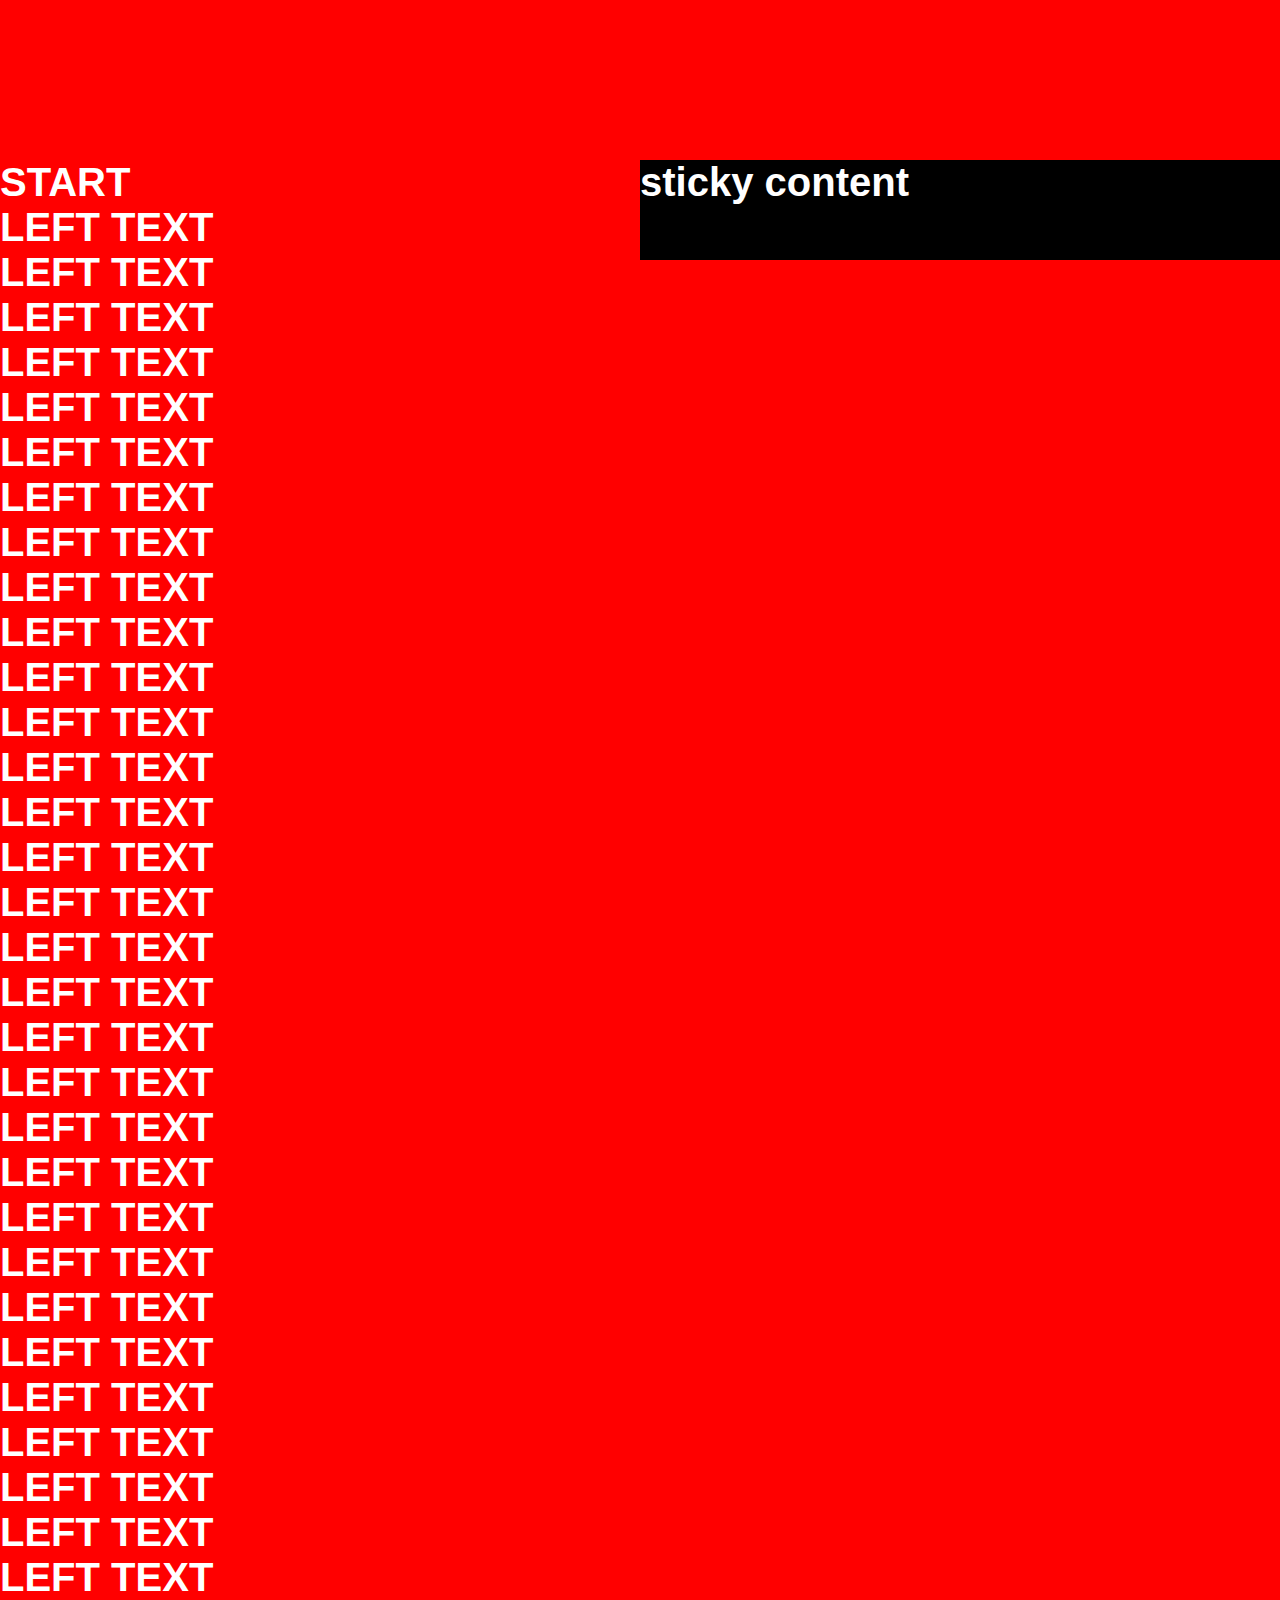
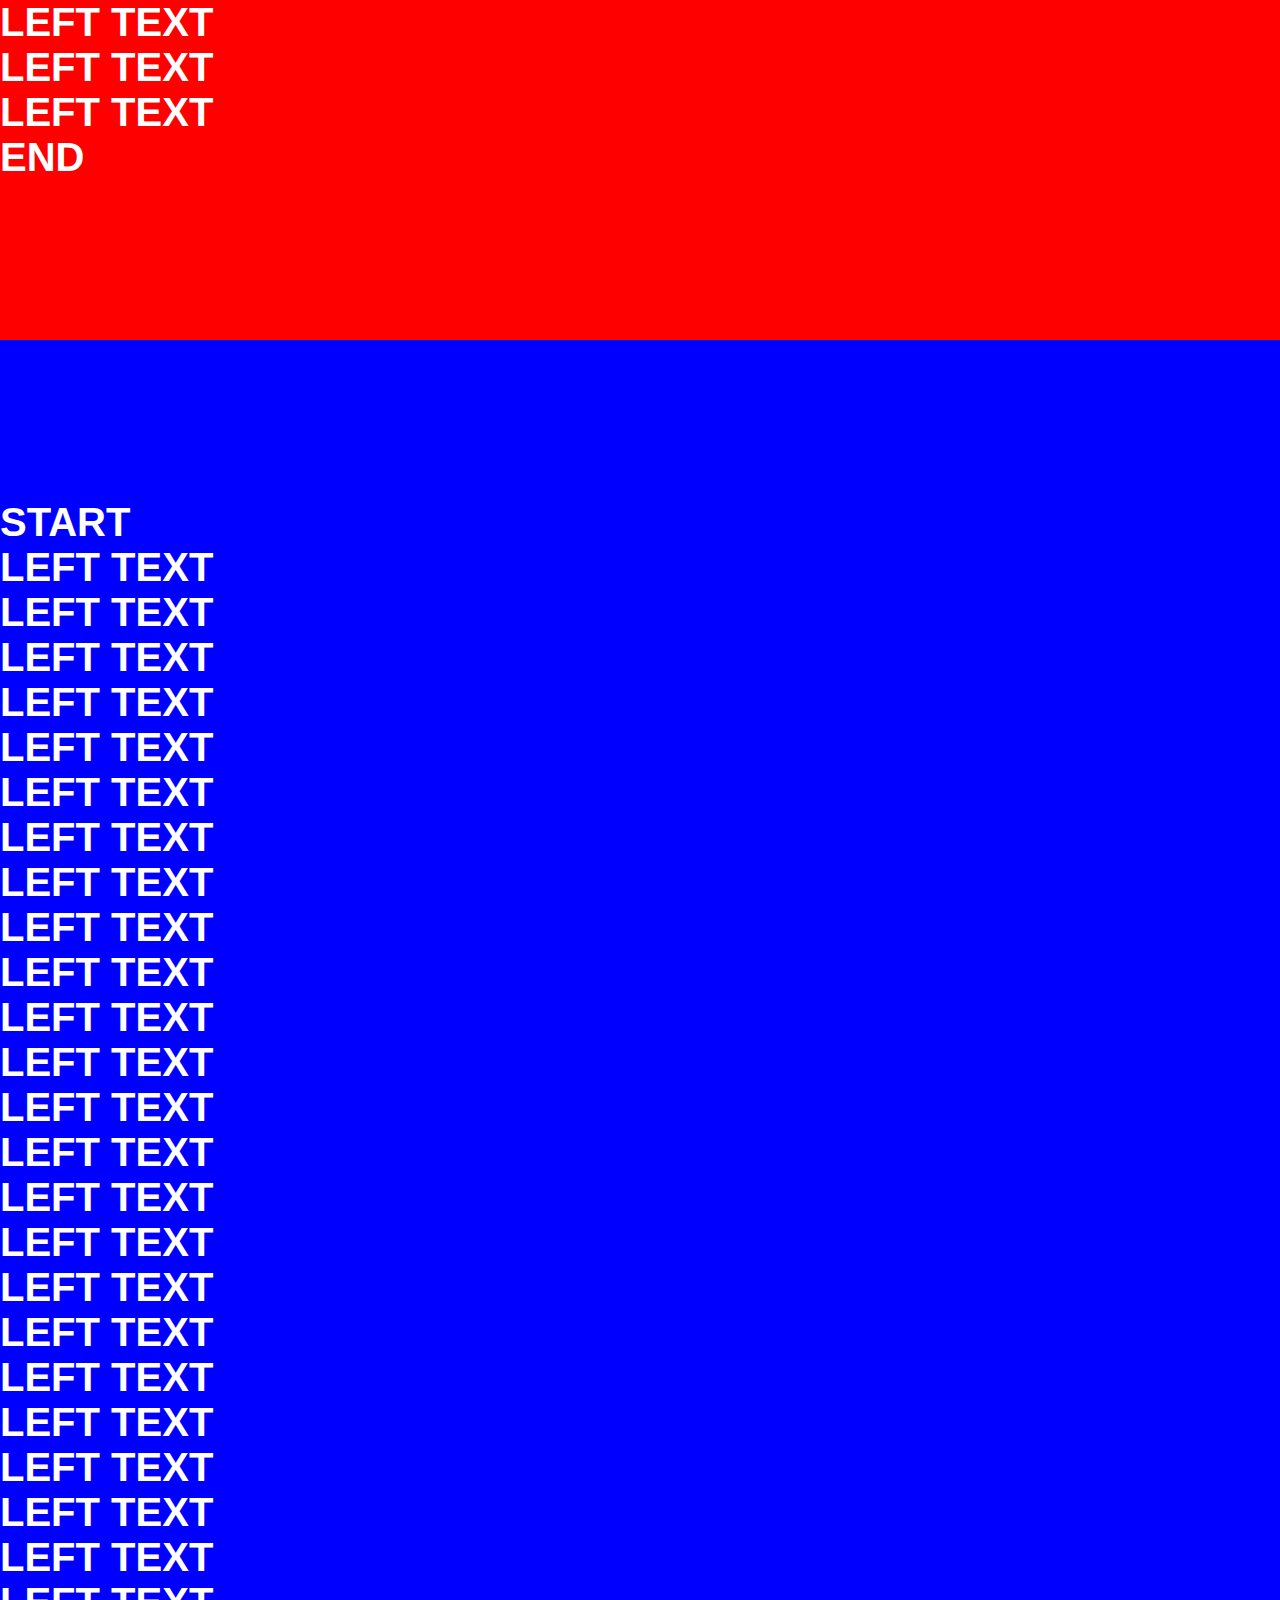
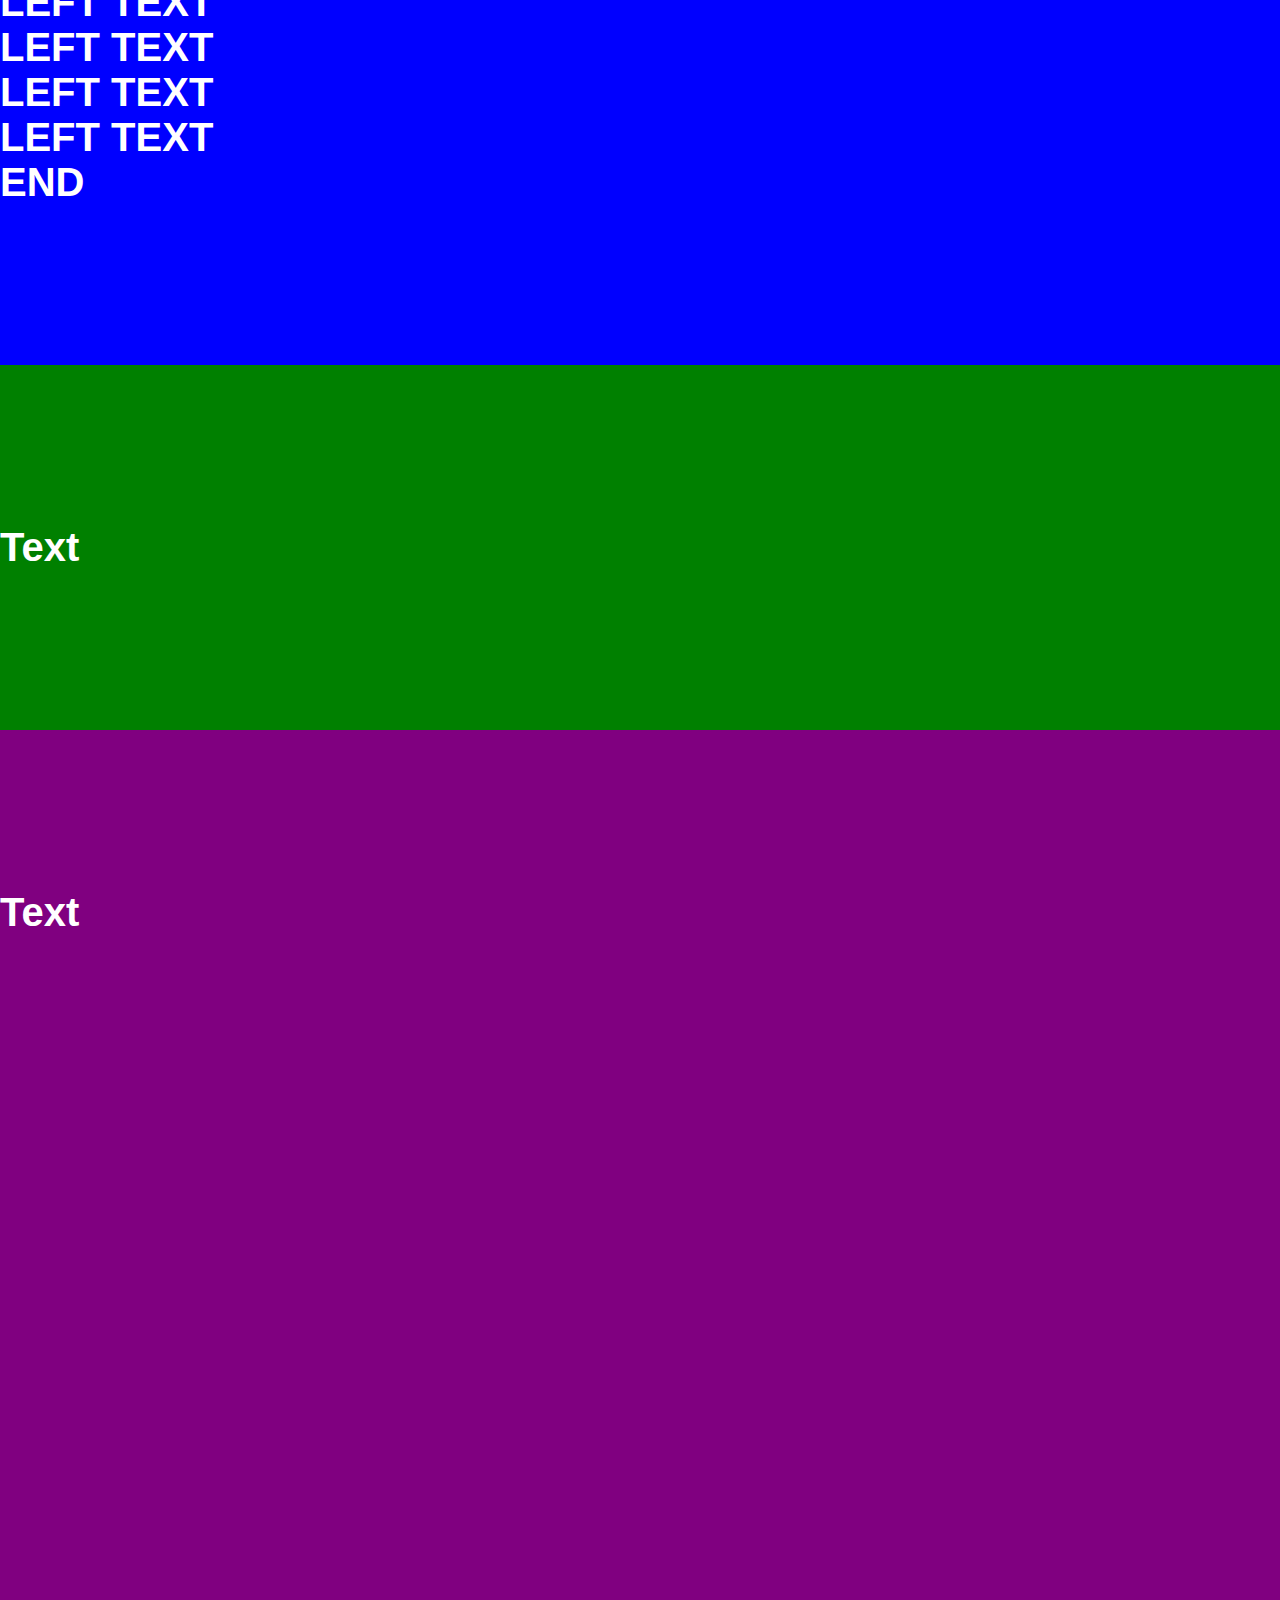
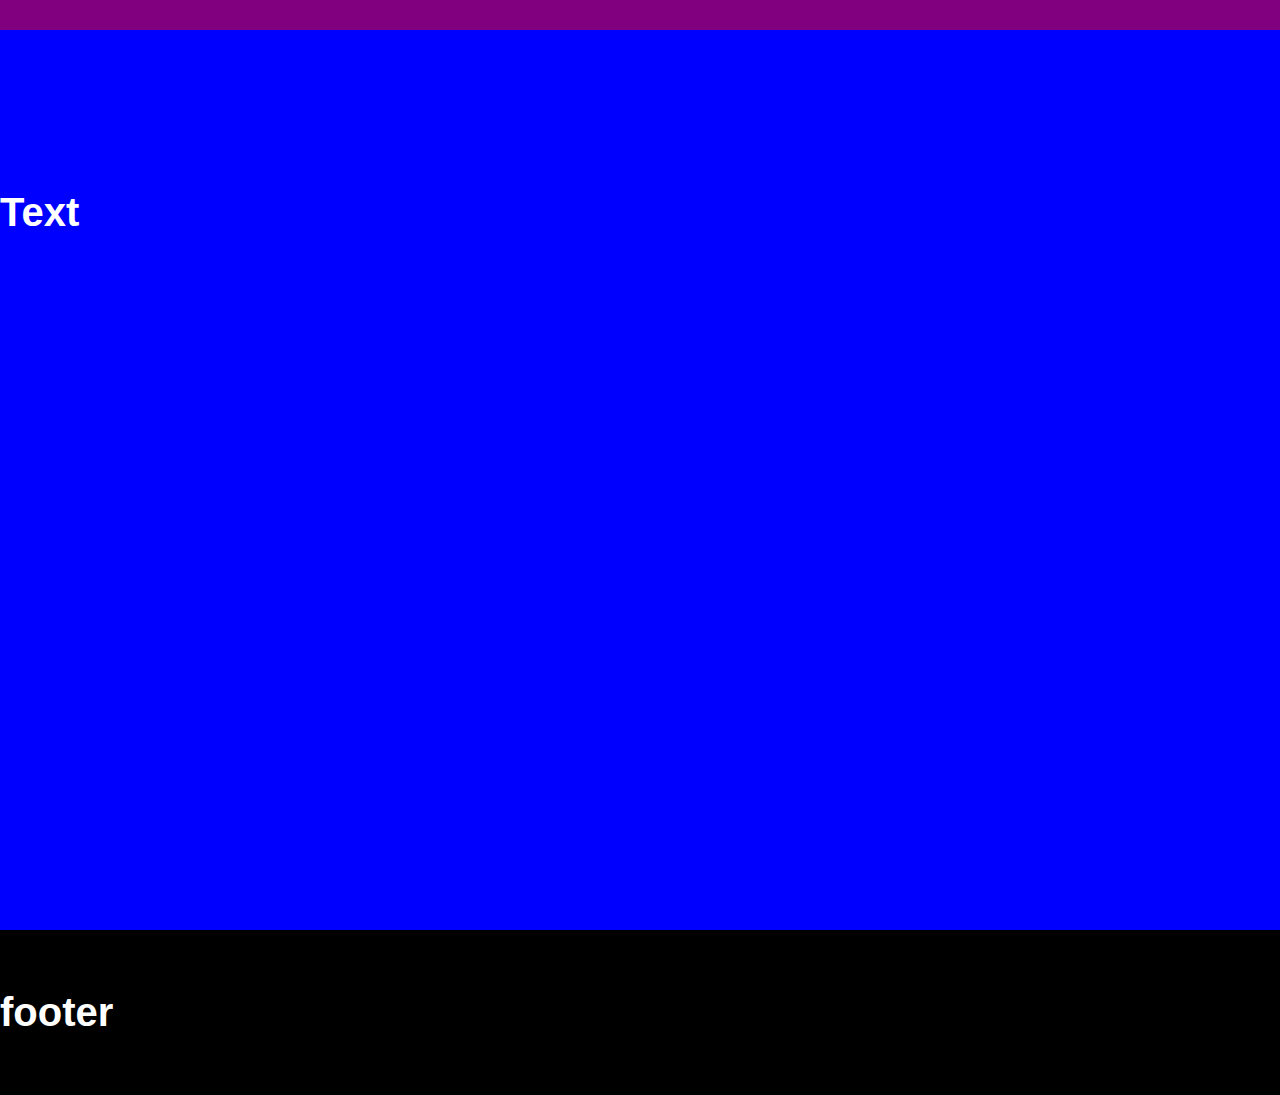
==== test.html @ 0b6aa097 "init" ====
<!-- @format -->

<!DOCTYPE html>
<html lang="en">

<head>
  <meta charset="UTF-8" />
  <meta http-equiv="X-UA-Compatible" content="IE=edge" />
  <meta name="viewport" content="width=device-width, initial-scale=1.0" />
  <title>Layout Sections in Website using GSAP ScrollTrigger</title>
  <link rel="shortcut icon" href="./assets/img1.jpg" type="image/x-icon">
  <link rel="stylesheet" href="https://cdn.jsdelivr.net/npm/locomotive-scroll@3.5.4/dist/locomotive-scroll.css">
  <link rel="stylesheet" href="style.css" />
</head>

<body>


  <div class="smooth-scroll">

    <section id="section-1" class="red min-h-100 qw" data-scroll-section>
      <div class="section-inner">


        <div class="leftText">
          <p>START</p>
          <p>LEFT TEXT</p>
          <p>LEFT TEXT</p>
          <p>LEFT TEXT</p>
          <p>LEFT TEXT</p>
          <p>LEFT TEXT</p>
          <p>LEFT TEXT</p>
          <p>LEFT TEXT</p>
          <p>LEFT TEXT</p>
          <p>LEFT TEXT</p>
          <p>LEFT TEXT</p>
          <p>LEFT TEXT</p>
          <p>LEFT TEXT</p>
          <p>LEFT TEXT</p>
          <p>LEFT TEXT</p>
          <p>LEFT TEXT</p>
          <p>LEFT TEXT</p>
          <p>LEFT TEXT</p>
          <p>LEFT TEXT</p>
          <p>LEFT TEXT</p>
          <p>LEFT TEXT</p>
          <p>LEFT TEXT</p>
          <p>LEFT TEXT</p>
          <p>LEFT TEXT</p>
          <p>LEFT TEXT</p>
          <p>LEFT TEXT</p>
          <p>LEFT TEXT</p>
          <p>LEFT TEXT</p>
          <p>LEFT TEXT</p>
          <p>LEFT TEXT</p>
          <p>LEFT TEXT</p>
          <p>LEFT TEXT</p>
          <p>LEFT TEXT</p>
          <p>LEFT TEXT</p>
          <p>LEFT TEXT</p>
          <p>END</p>
        </div>


        <div class="sticky" data-scroll data-scroll-sticky data-scroll-target="#section-1">sticky content</div>



      </div>
    </section>

    <section class="blue qw min-h-100" data-scroll-section>
      <div class="section-inner">

        <div class="leftText">
          <p>START</p>
          <p>LEFT TEXT</p>
          <p>LEFT TEXT</p>
          <p>LEFT TEXT</p>
          <p>LEFT TEXT</p>
          <p>LEFT TEXT</p>
          <p>LEFT TEXT</p>
          <p>LEFT TEXT</p>
          <p>LEFT TEXT</p>
          <p>LEFT TEXT</p>
          <p>LEFT TEXT</p>
          <p>LEFT TEXT</p>
          <p>LEFT TEXT</p>
          <p>LEFT TEXT</p>
          <p>LEFT TEXT</p>
          <p>LEFT TEXT</p>
          <p>LEFT TEXT</p>
          <p>LEFT TEXT</p>
          <p>LEFT TEXT</p>
          <p>LEFT TEXT</p>
          <p>LEFT TEXT</p>
          <p>LEFT TEXT</p>
          <p>LEFT TEXT</p>
          <p>LEFT TEXT</p>
          <p>LEFT TEXT</p>
          <p>LEFT TEXT</p>
          <p>LEFT TEXT</p>
          <p>LEFT TEXT</p>
          <p>END</p>
        </div>

        <div class="rightPinImage" data-scroll data-scroll-speed="2">
          <img src="https://mnogodetok73.ru/wp-content/uploads/9/6/5/96543bebf28781127f778fceb7bc501a.jpeg" alt="">
        </div>

      </div>
    </section>

    <section class="green " data-scroll-section>
      <div class="section-inner">Text</div>
    </section>

    <section class="purple min-h-100" data-scroll-section>
      <div class="section-inner">Text</div>
    </section>

    <section class="blue min-h-100" data-scroll-section>
      <div class="section-inner">Text</div>
    </section>
    <div class="black" data-scroll-section>
      <div class="section-inner footer">footer</div>
    </div>

  </div>


  <script src="https://cdn.jsdelivr.net/npm/gsap@3/dist/gsap.min.js"></script>
  <script src="https://cdn.jsdelivr.net/npm/gsap@3/dist/ScrollTrigger.min.js"></script>
  <script src="https://cdn.jsdelivr.net/npm/locomotive-scroll@3.5.4/dist/locomotive-scroll.min.js"></script>
  <script src="./test.js"></script>

</body>

</html>
---- style.css ----
body {
  font-family: sans-serif;
  overflow-x: hidden;
  margin: 0;
}

.smooth-scroll {
  overflow: hidden !important;
}

.min-h-100 {
  min-height: 100vh;
}

p {
  margin: 0;
}

section {
  width: 100vw;
  color: white;
  font-size: 40px;
  font-weight: 800;
}

.qq {
  position: sticky;
  top: 0px;
  height: 100px;
  background-color: blanchedalmond;
}

.red {
  background: red;
}

.black {
  background: black;
}

.blue {
  background: blue;
}

.green {
  background: green;
  //min-height: 50vh;
}

.purple {
  background: purple;
}

.qw .section-inner {
  display: grid;
  grid-template-columns: 1fr 1fr;
}

.section-inner {
  padding: 160px 0px;
}

.footer {
  color: white;
  font-size: 40px;
  font-weight: 800;
}

.section-inner.footer {
  padding: 60px 0px;
}

img {
  position: sticky;
  top: 160px;
  height: fit-content;
}

.rightPinImage {
  position: relative;
}

.sticky {
  background-color: #000;
  color: #fff;
  height: 100px;

  position: sticky;
  z-index: 1;
}
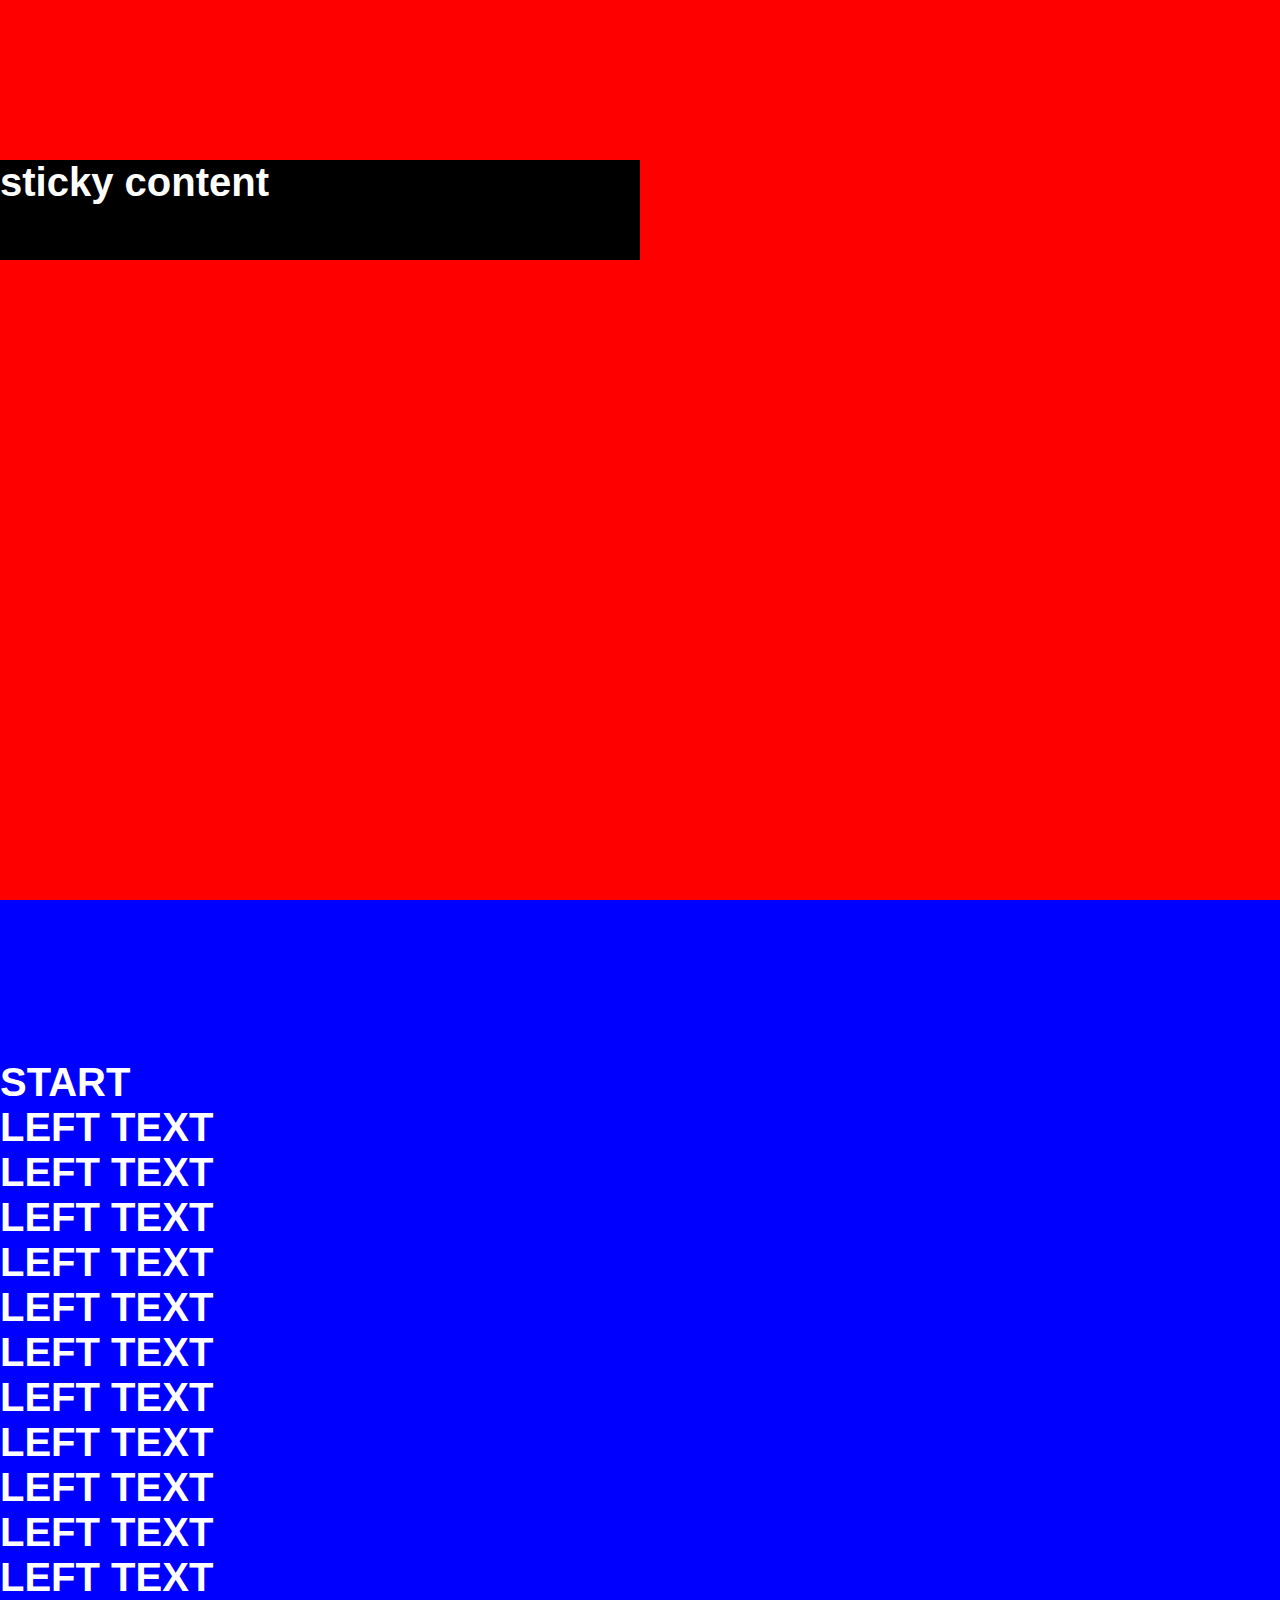
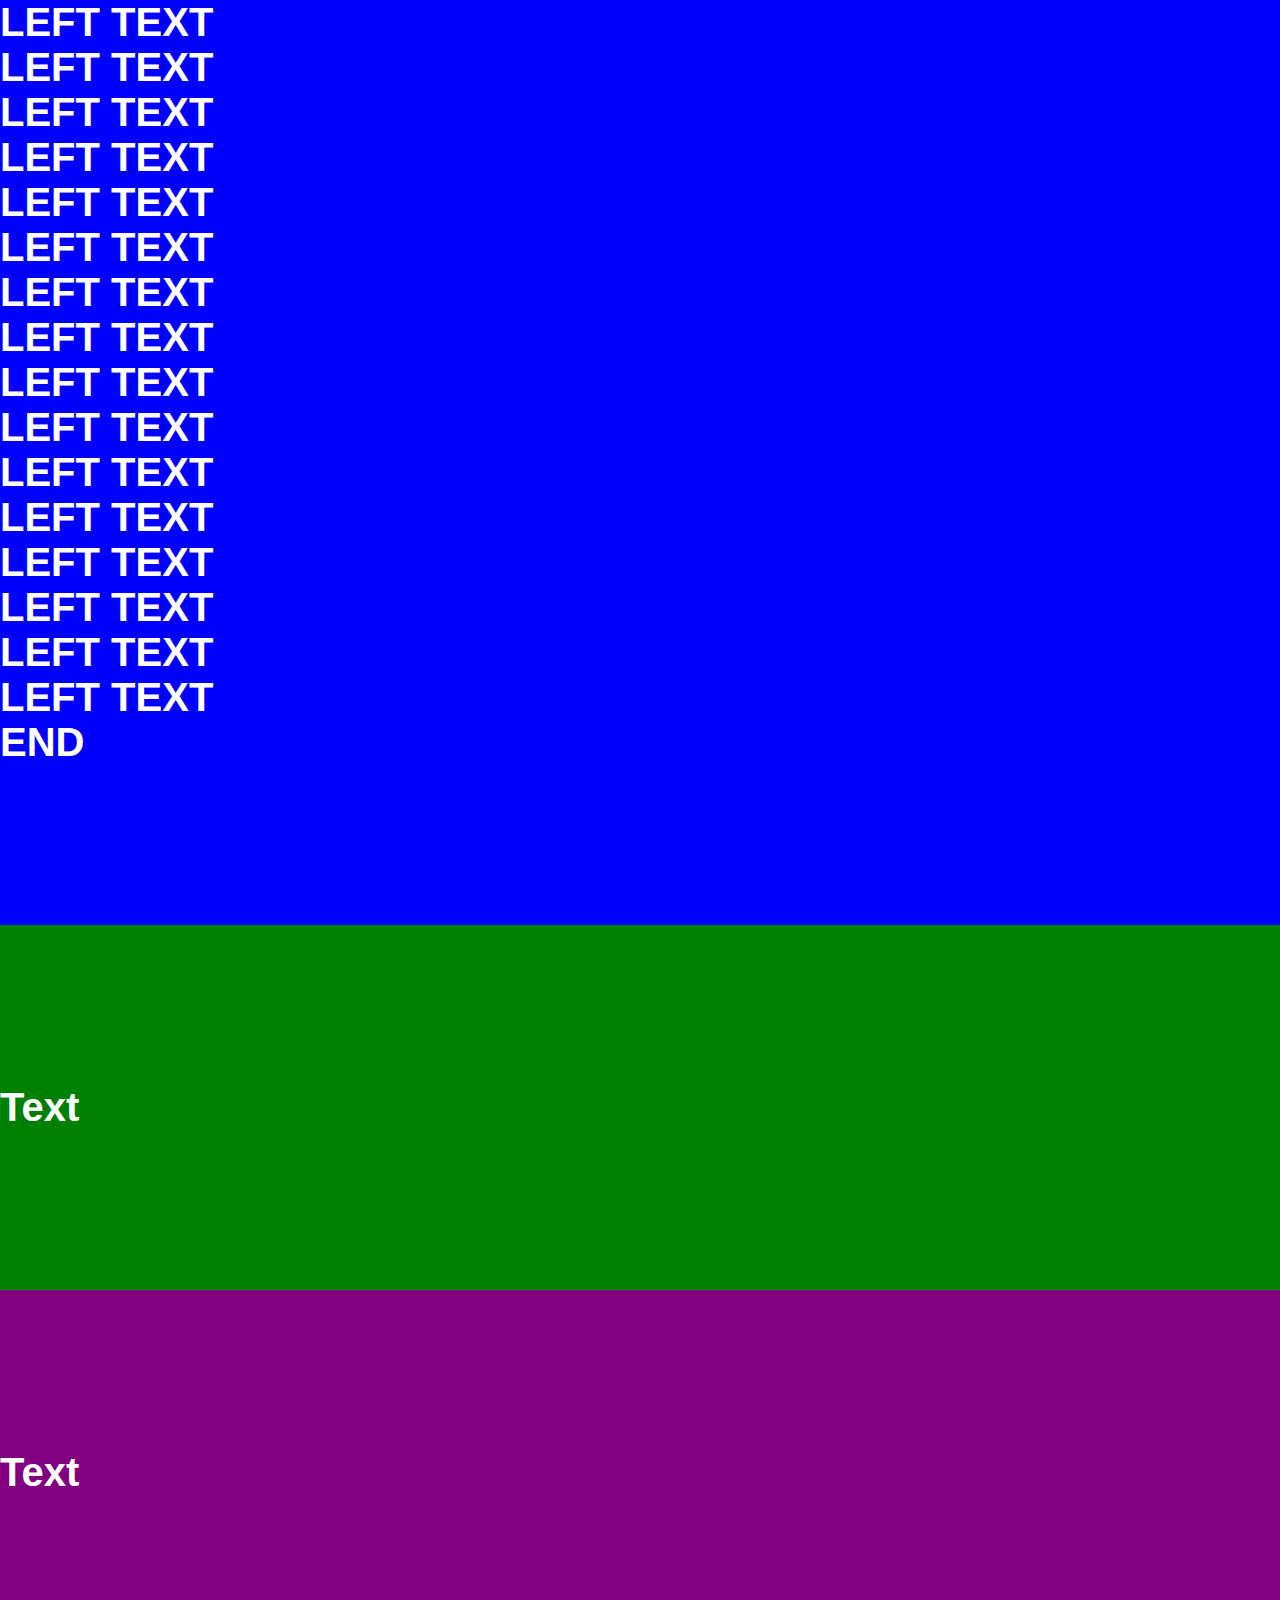
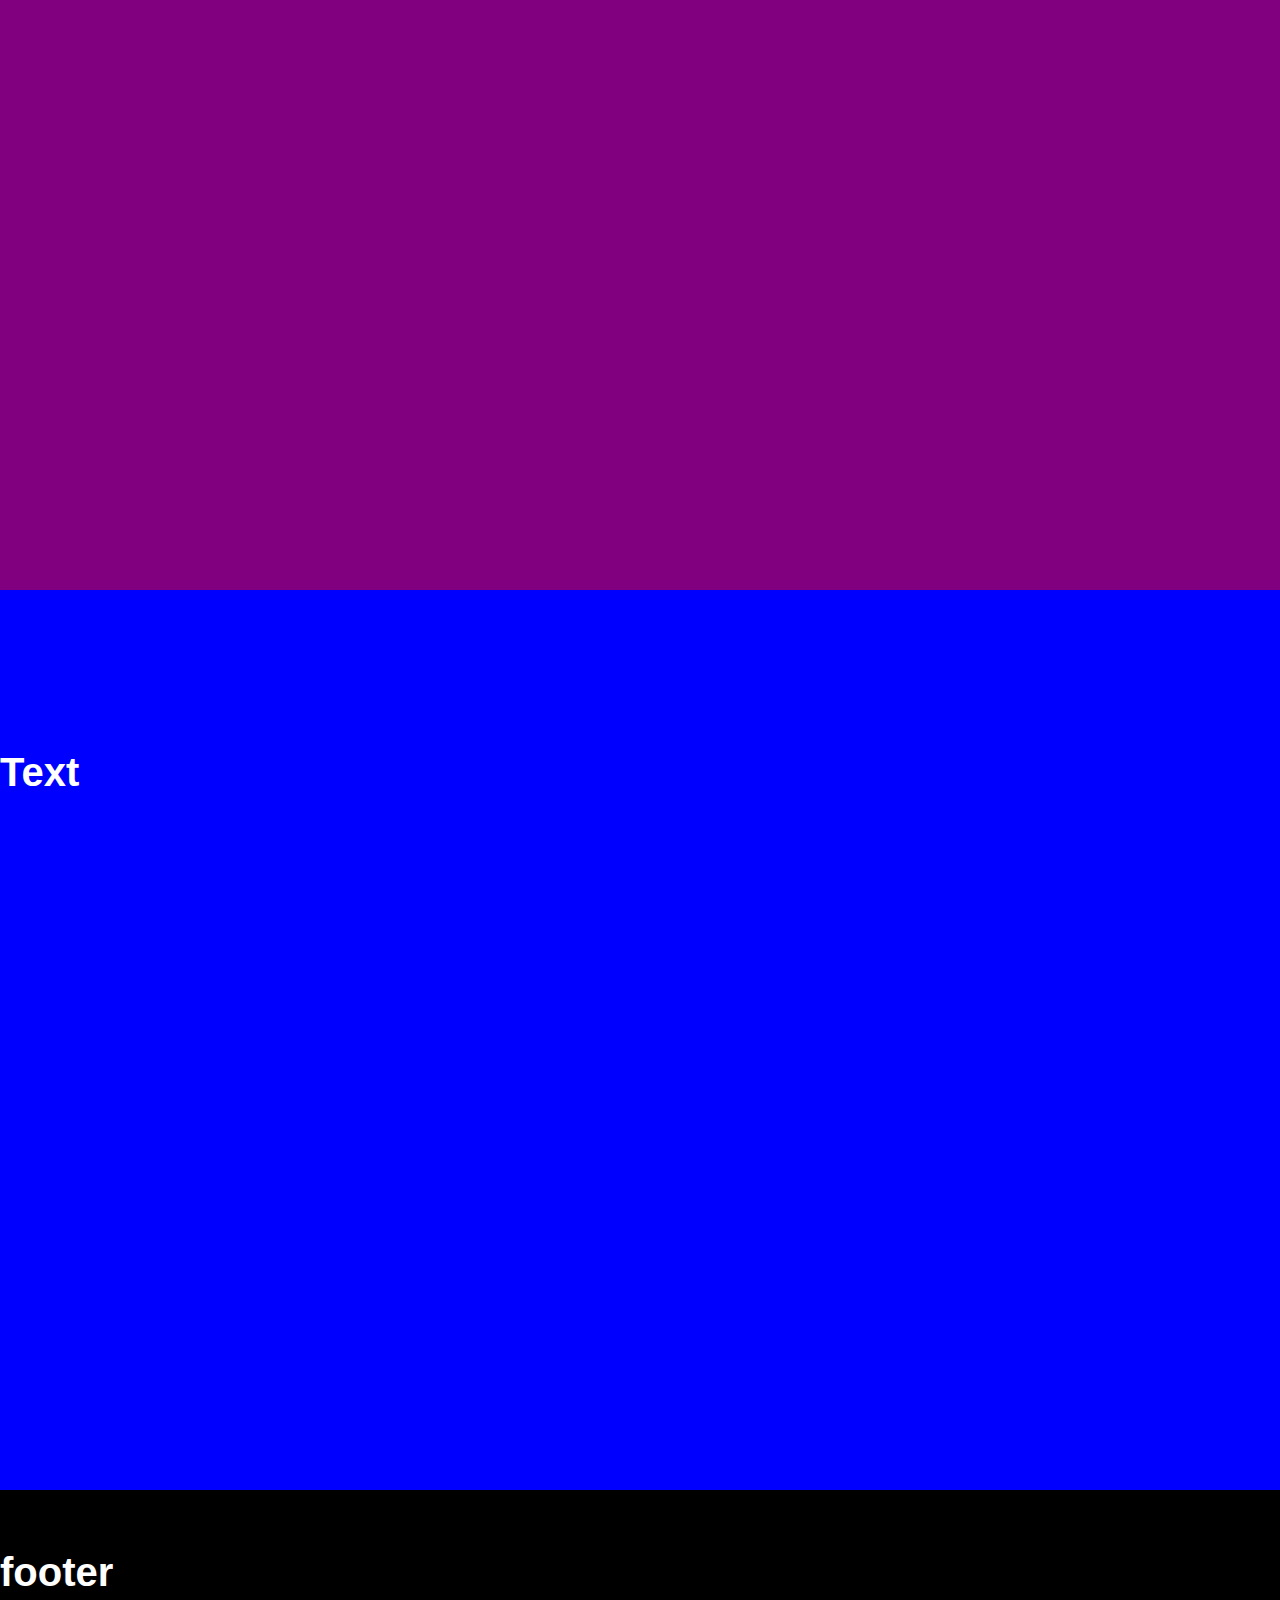
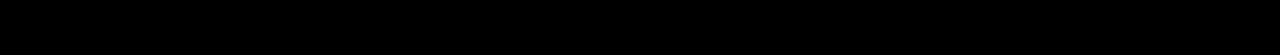
==== commit e842b6b6: "Add files via upload" ====
--- a/test.html
+++ b/test.html
@@ -20,46 +20,6 @@
 
     <section id="section-1" class="red min-h-100 qw" data-scroll-section>
       <div class="section-inner">
-
-
-        <div class="leftText">
-          <p>START</p>
-          <p>LEFT TEXT</p>
-          <p>LEFT TEXT</p>
-          <p>LEFT TEXT</p>
-          <p>LEFT TEXT</p>
-          <p>LEFT TEXT</p>
-          <p>LEFT TEXT</p>
-          <p>LEFT TEXT</p>
-          <p>LEFT TEXT</p>
-          <p>LEFT TEXT</p>
-          <p>LEFT TEXT</p>
-          <p>LEFT TEXT</p>
-          <p>LEFT TEXT</p>
-          <p>LEFT TEXT</p>
-          <p>LEFT TEXT</p>
-          <p>LEFT TEXT</p>
-          <p>LEFT TEXT</p>
-          <p>LEFT TEXT</p>
-          <p>LEFT TEXT</p>
-          <p>LEFT TEXT</p>
-          <p>LEFT TEXT</p>
-          <p>LEFT TEXT</p>
-          <p>LEFT TEXT</p>
-          <p>LEFT TEXT</p>
-          <p>LEFT TEXT</p>
-          <p>LEFT TEXT</p>
-          <p>LEFT TEXT</p>
-          <p>LEFT TEXT</p>
-          <p>LEFT TEXT</p>
-          <p>LEFT TEXT</p>
-          <p>LEFT TEXT</p>
-          <p>LEFT TEXT</p>
-          <p>LEFT TEXT</p>
-          <p>LEFT TEXT</p>
-          <p>LEFT TEXT</p>
-          <p>END</p>
-        </div>
 
 
         <div class="sticky" data-scroll data-scroll-sticky data-scroll-target="#section-1">sticky content</div>
--- a/style.css
+++ b/style.css
@@ -21,6 +21,7 @@
   color: white;
   font-size: 40px;
   font-weight: 800;
+  overflow: hidden;
 }
 
 .qq {
